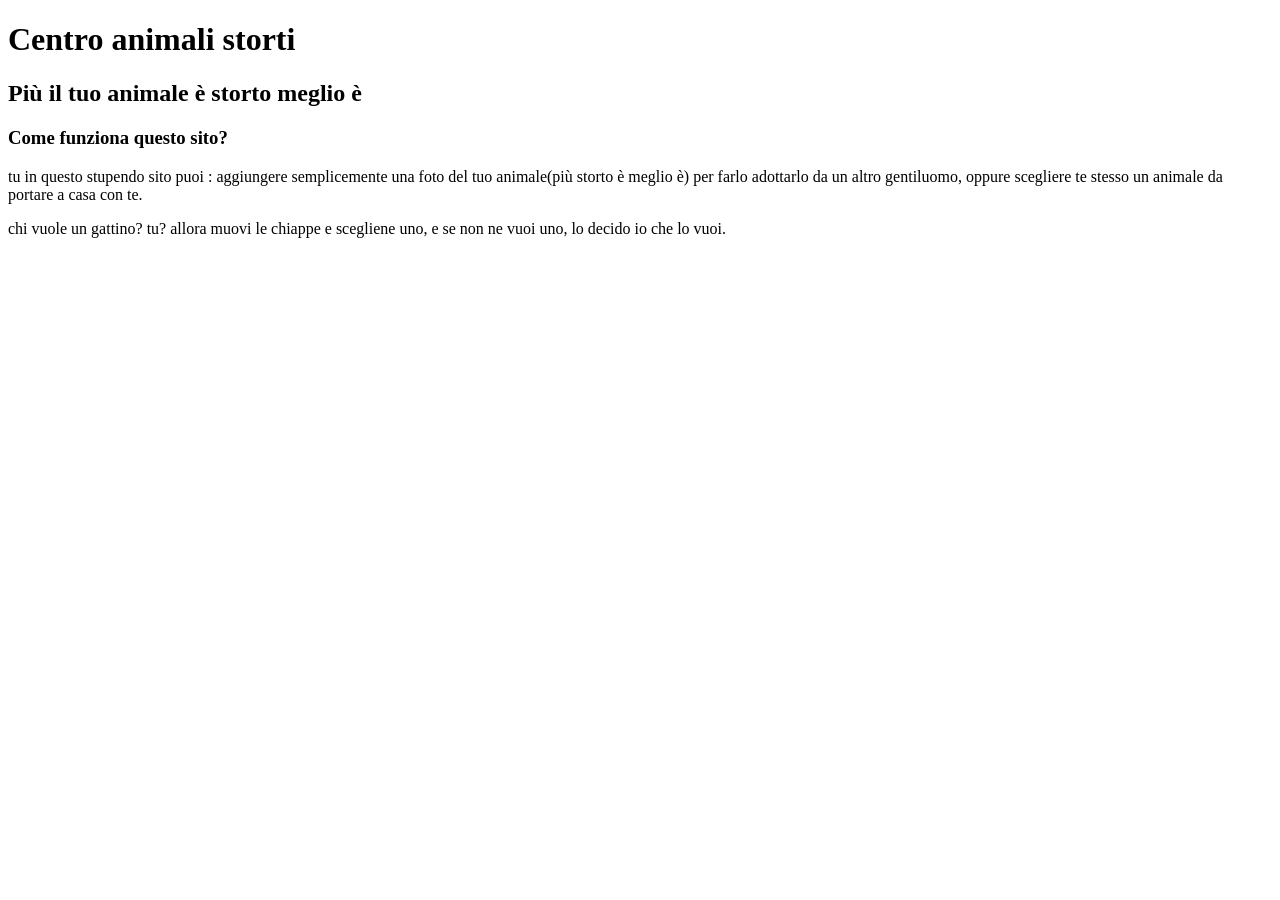
==== index.html @ 7365a71a "inserito titolo, sottotitolo e un paio di paragrafi per il mio nuovo sito" ====
<!DOCTYPE html>
<html lang="en">
<head>
    <meta charset="UTF-8">
    <meta name="viewport" content="width=device-width, initial-scale=1.0">
    <title>Progetto 3 di Loris sugli animali</title>
</head>
<body>
    <h1>Centro animali storti</h1>
    <h2>Più il tuo animale è storto meglio è</h2>
    <h3>Come funziona questo sito?</h3>
    <p>tu in questo stupendo sito puoi : aggiungere semplicemente una foto del tuo animale(più storto è meglio è) per farlo adottarlo da un altro gentiluomo, oppure scegliere te stesso un animale da portare a casa con te.</p>
    <p>chi vuole un gattino? tu? allora muovi le chiappe e scegliene uno, e se non ne vuoi uno, lo decido io che lo vuoi.</p>
</body>
</html>
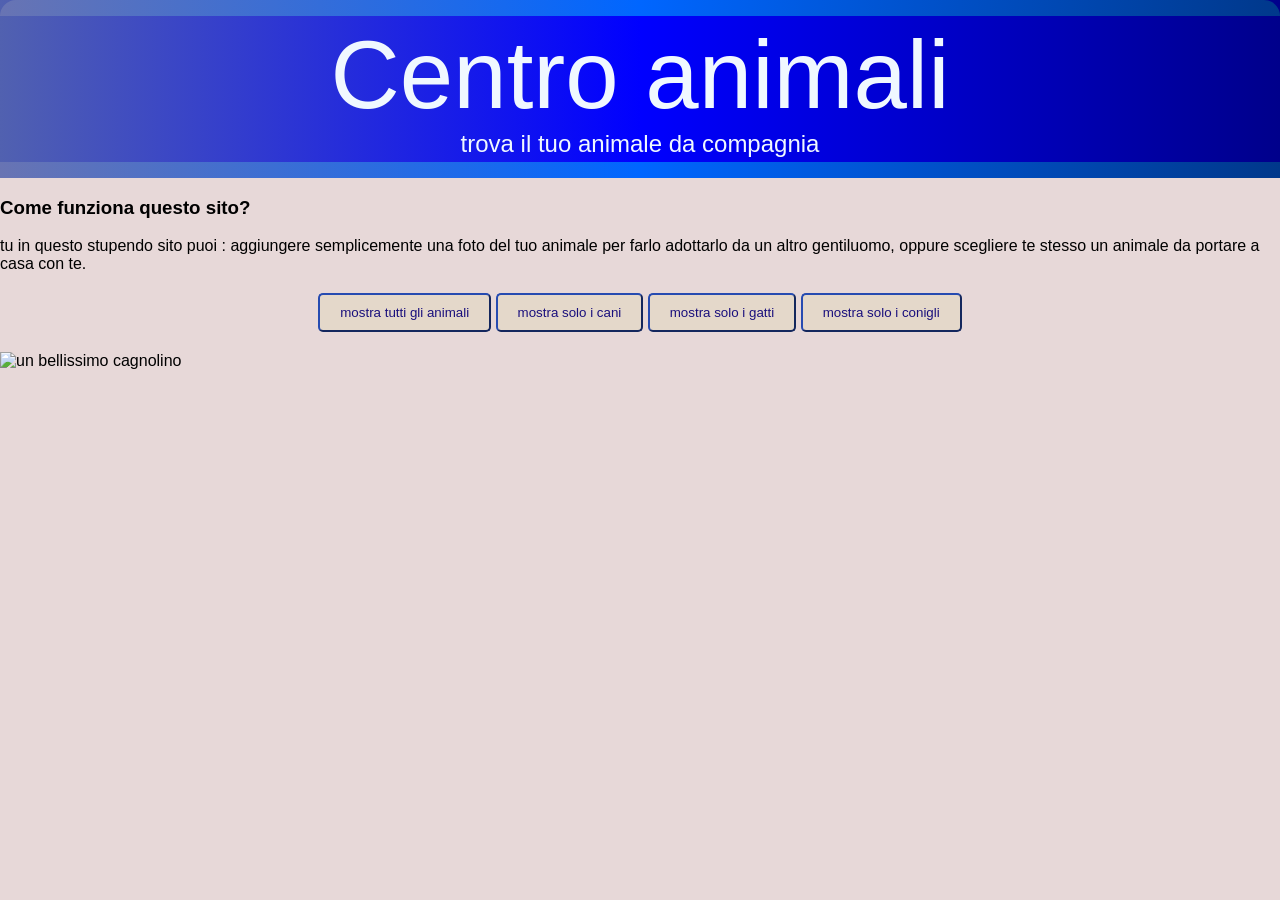
==== commit 3ee412ca: "header body e immagine" ====
--- a/index.html
+++ b/index.html
@@ -4,12 +4,26 @@
     <meta charset="UTF-8">
     <meta name="viewport" content="width=device-width, initial-scale=1.0">
     <title>Progetto 3 di Loris sugli animali</title>
+    <link href="styles.css" rel="stylesheet">
 </head>
 <body>
-    <h1>Centro animali storti</h1>
-    <h2>Più il tuo animale è storto meglio è</h2>
+<header>
+    <h1 class = "titolo" > Centro animali </h1>
+    <h2> trova il tuo animale da compagnia</h2>
+</header>
     <h3>Come funziona questo sito?</h3>
-    <p>tu in questo stupendo sito puoi : aggiungere semplicemente una foto del tuo animale(più storto è meglio è) per farlo adottarlo da un altro gentiluomo, oppure scegliere te stesso un animale da portare a casa con te.</p>
-    <p>chi vuole un gattino? tu? allora muovi le chiappe e scegliene uno, e se non ne vuoi uno, lo decido io che lo vuoi.</p>
+    <p>tu in questo stupendo sito puoi : aggiungere semplicemente una foto del tuo animale per farlo adottarlo da un altro gentiluomo, oppure scegliere te stesso un animale da portare a casa con te.</p>
+    
+    <nav>
+        <button> mostra tutti gli animali</button>
+        <button> mostra solo i cani </button>
+        <button> mostra solo i gatti</button>
+        <button> mostra solo i conigli</button>
+    </nav>
+<main>
+    <img   class="fit-picture"
+            src="/static/dog2.webp"
+            alt="un bellissimo cagnolino " >
+</main>
 </body>
 </html>
--- a/styles.css
+++ b/styles.css
@@ -0,0 +1,83 @@
+html,body{
+    margin : 0;
+    padding: 0;
+}
+
+body{
+    font-family: 'Segoe UI', Tahoma, Geneva, Verdana, sans-serif;
+    background-color: rgb(231, 216, 216);
+}
+
+header{
+    background-color: rgb(81, 97, 176);
+    text-align: center;
+    color: aliceblue;
+    position: relative;
+    padding: 20px 10px;
+    background:linear-gradient(to right, rgb(81, 97, 176), blue,darkblue);
+ #   border-radius: 100px;
+}
+
+header h1{
+    font-weight: normal;
+    text-align: center;
+    font-size: 6rem;
+    padding: 0;
+    margin: 0;
+}
+
+header h2{
+    margin: 0;
+    font-weight: normal;
+    text-align: center;
+    font-size: 1.5rem;
+}
+
+header:before{
+    content: "";
+    font-weight: normal;
+    text-align: center;
+    font-size: 1rem;
+    position: absolute;
+    top: 0;
+    right: 0;
+    left: 0;
+    background:linear-gradient(to right, rgb(104, 116, 179), rgb(0, 102, 255),rgb(0, 56, 139));
+    height: 1rem;
+    border-top-left-radius: 100px;
+    border-top-right-radius: 100px;
+
+
+}
+
+header:after{
+    content: "";
+    font-weight: normal;
+    text-align: center;
+    font-size: 1rem;
+    position: absolute;
+    bottom: 0;
+    right: 0;
+    left: 0;
+    background:linear-gradient(to right, rgb(104, 116, 179), rgb(0, 102, 255),rgb(0, 56, 139));
+    height: 1rem;
+
+}
+
+nav{
+    text-align: center;
+    margin: 20px 0px;
+}
+nav button{
+    color: rgb(25, 15, 124);
+    border-color: rgb(38, 75, 177) ;
+    border-radius: 5px;
+    padding: 10px 20px;
+    background-color: rgb(228, 216, 202);
+}
+
+nav button:hover{
+    color: rgb(0, 0, 0);
+    border-color: rgb(25, 142, 163) ;
+    background-color: rgb(25, 142, 163);
+}
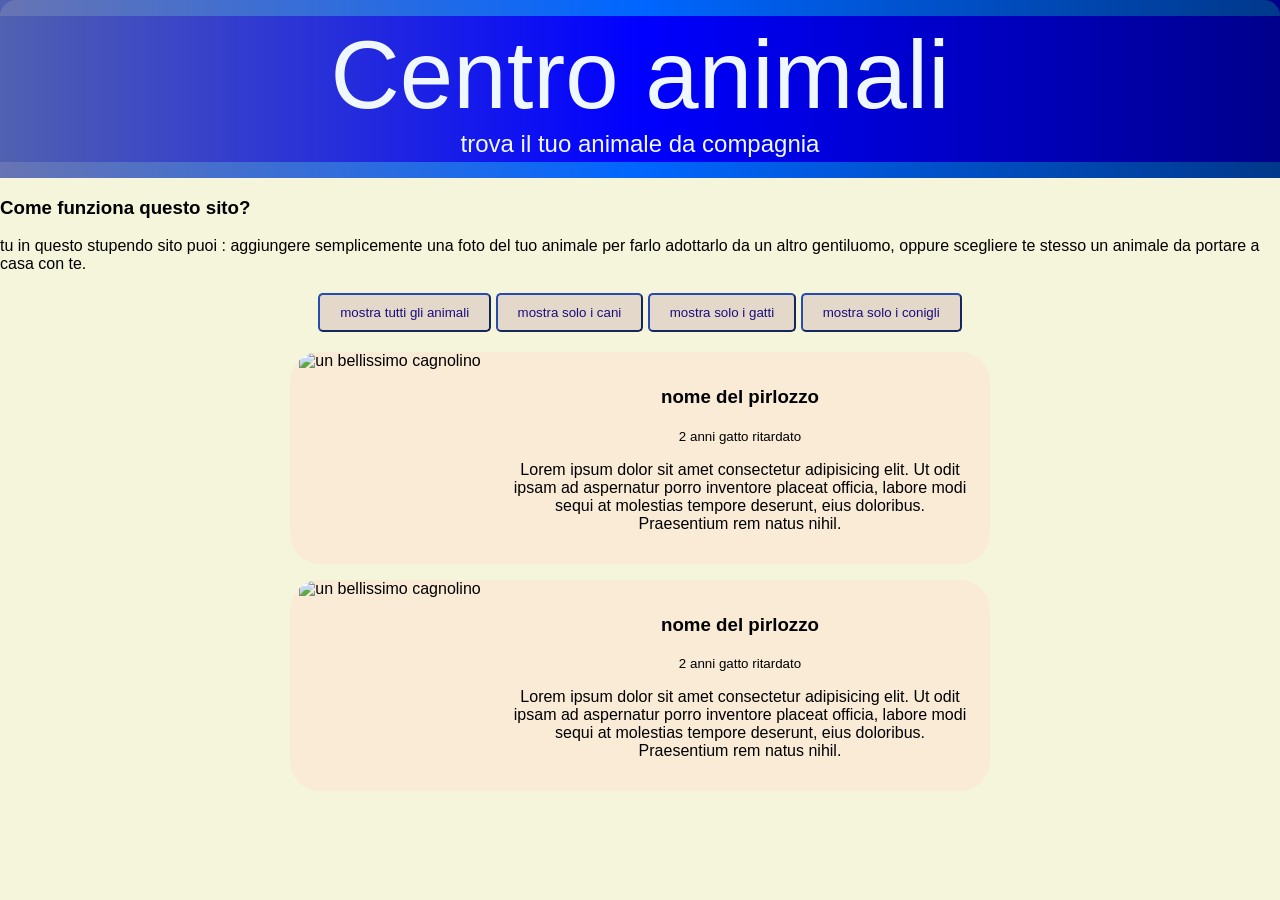
==== commit 3c17fa17: "creazione e formattaggio di articoli" ====
--- a/index.html
+++ b/index.html
@@ -7,10 +7,12 @@
     <link href="styles.css" rel="stylesheet">
 </head>
 <body>
+
 <header>
     <h1 class = "titolo" > Centro animali </h1>
     <h2> trova il tuo animale da compagnia</h2>
 </header>
+
     <h3>Come funziona questo sito?</h3>
     <p>tu in questo stupendo sito puoi : aggiungere semplicemente una foto del tuo animale per farlo adottarlo da un altro gentiluomo, oppure scegliere te stesso un animale da portare a casa con te.</p>
     
@@ -20,10 +22,52 @@
         <button> mostra solo i gatti</button>
         <button> mostra solo i conigli</button>
     </nav>
+
 <main>
-    <img   class="fit-picture"
+    <article>
+        <section class="animal-card-text"> 
+            <h1>
+                nome del pirlozzo
+            </h1>
+            <small>
+                <span>2 anni </span>
+                <span>gatto ritardato</span>
+            </small>
+            <p>Lorem ipsum dolor sit amet consectetur adipisicing elit. Ut odit ipsam ad aspernatur porro inventore placeat officia, labore modi sequi at molestias tempore deserunt, eius doloribus. Praesentium rem natus nihil.</p>
+            <a href="https://depositphotos.com/it/photos/animali-stupidi.html"  target="_blank" class="adotta-bottone">  
+            </a>
+
+        </section>
+        <section class="animal-card-photo"> 
+              <img   class="fit-picture"
             src="/static/dog2.webp"
             alt="un bellissimo cagnolino " >
+            
+        </section>
+
+    </article>
+     <article>
+        <section class="animal-card-text"> 
+            <h1>
+                nome del pirlozzo
+            </h1>
+            <small>
+                <span>2 anni </span>
+                <span>gatto ritardato</span>
+            </small>
+            <p>Lorem ipsum dolor sit amet consectetur adipisicing elit. Ut odit ipsam ad aspernatur porro inventore placeat officia, labore modi sequi at molestias tempore deserunt, eius doloribus. Praesentium rem natus nihil.</p>
+            <a href="https://depositphotos.com/it/photos/animali-stupidi.html"  target="_blank" class="adotta-bottone">  
+            </a>
+
+        </section>
+        <section class="animal-card-photo"> 
+              <img   class="fit-picture"
+            src="/static/dog2.webp"
+            alt="un bellissimo cagnolino " >
+            
+        </section>
+
+    </article>
 </main>
 </body>
 </html>
--- a/styles.css
+++ b/styles.css
@@ -5,7 +5,7 @@
 
 body{
     font-family: 'Segoe UI', Tahoma, Geneva, Verdana, sans-serif;
-    background-color: rgb(231, 216, 216);
+    background-color:beige;
 }
 
 header{
@@ -15,22 +15,6 @@
     position: relative;
     padding: 20px 10px;
     background:linear-gradient(to right, rgb(81, 97, 176), blue,darkblue);
- #   border-radius: 100px;
-}
-
-header h1{
-    font-weight: normal;
-    text-align: center;
-    font-size: 6rem;
-    padding: 0;
-    margin: 0;
-}
-
-header h2{
-    margin: 0;
-    font-weight: normal;
-    text-align: center;
-    font-size: 1.5rem;
 }
 
 header:before{
@@ -64,6 +48,21 @@
 
 }
 
+header h1{
+    font-weight: normal;
+    text-align: center;
+    font-size: 6rem;
+    padding: 0;
+    margin: 0;
+}
+
+header h2{
+    margin: 0;
+    font-weight: normal;
+    text-align: center;
+    font-size: 1.5rem;
+}
+
 nav{
     text-align: center;
     margin: 20px 0px;
@@ -81,3 +80,43 @@
     border-color: rgb(25, 142, 163) ;
     background-color: rgb(25, 142, 163);
 }
+
+main{
+    max-width: 700px;
+    margin: 0 auto;
+    text-align: center;
+    
+    
+}
+main article{
+    background-color: antiquewhite;
+    display: flex;
+    flex-direction: row-reverse;
+    border-radius: 30px;
+    overflow: hidden;
+    margin-bottom: 1rem;
+}
+
+main article:hover img{
+    transform: rotate(10turn) scale(0,0);
+}
+
+.animal-card-text {
+    padding: 15px 20px;
+     
+}
+
+.animal-card-photo{
+    min-width: 200px;
+    overflow: hidden;
+
+}
+
+.animal-card-photo img {
+    width:100%;
+    height: 100%;
+    object-fit: cover;
+    transition:transform 2s,ease-in-out 0.5s,color 1s;
+
+}
+
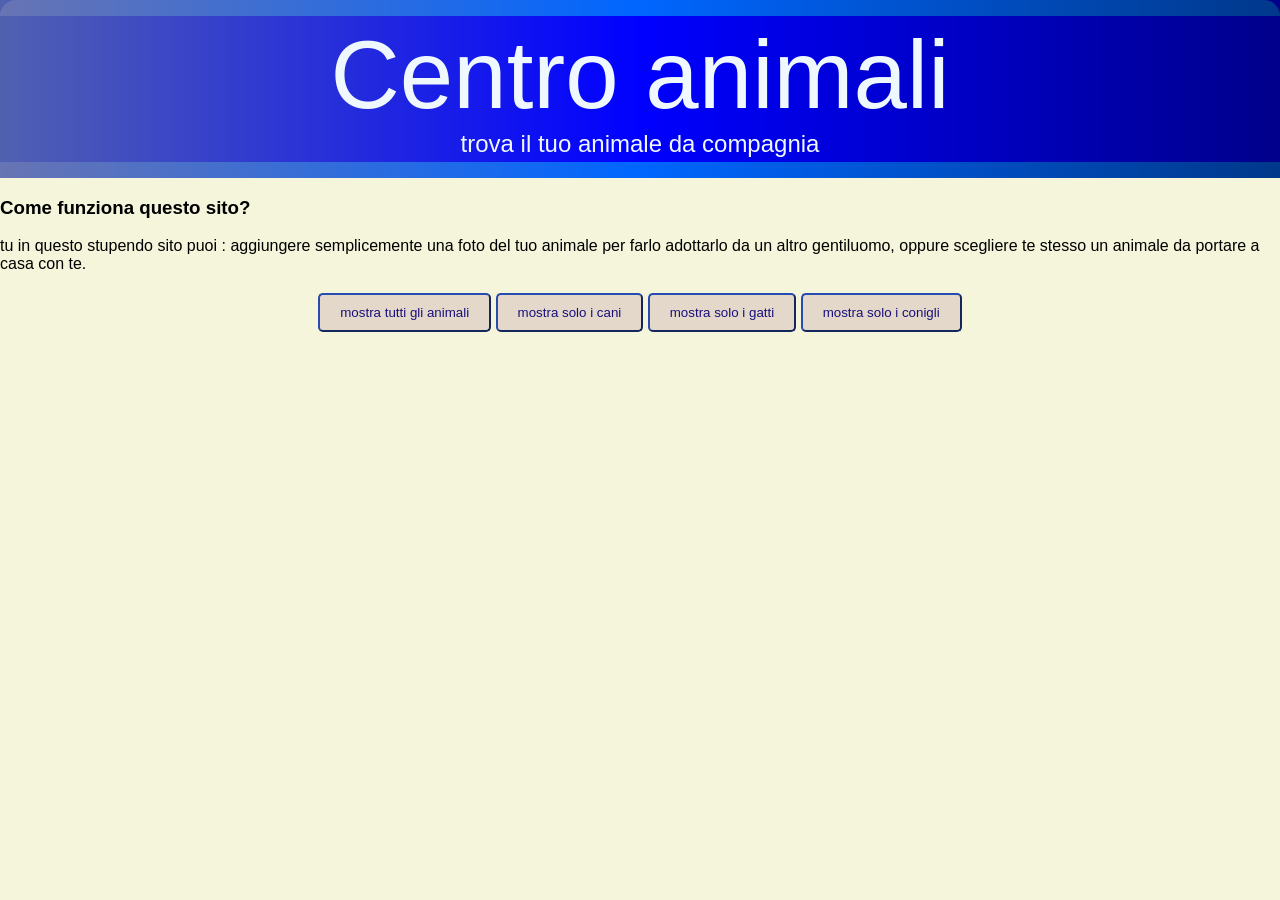
==== commit 433ec039: "stiamo modificando le immagini e stiamo aggiungendo nomi e foto che abbiamo preso altrove" ====
--- a/index.html
+++ b/index.html
@@ -5,6 +5,7 @@
     <meta name="viewport" content="width=device-width, initial-scale=1.0">
     <title>Progetto 3 di Loris sugli animali</title>
     <link href="styles.css" rel="stylesheet">
+    <script src="main.js" defer ></script>
 </head>
 <body>
 
@@ -24,50 +25,30 @@
     </nav>
 
 <main>
-    <article>
-        <section class="animal-card-text"> 
-            <h1>
-                nome del pirlozzo
-            </h1>
-            <small>
-                <span>2 anni </span>
-                <span>gatto ritardato</span>
-            </small>
-            <p>Lorem ipsum dolor sit amet consectetur adipisicing elit. Ut odit ipsam ad aspernatur porro inventore placeat officia, labore modi sequi at molestias tempore deserunt, eius doloribus. Praesentium rem natus nihil.</p>
-            <a href="https://depositphotos.com/it/photos/animali-stupidi.html"  target="_blank" class="adotta-bottone">  
-            </a>
+    <template id="animal-card-template">
+        <article>
+            <section class="animal-card-text"> 
+                <h1>
+                    nome del pirlozzo
+                </h1>
+                <small>
+                    <span class = "primo span">2 anni </span>
+                    <span>cane </span>
+                </small>
+                <p>Lorem ipsum dolor sit amet consectetur adipisicing elit. Ut odit ipsam ad aspernatur porro inventore placeat officia, labore modi sequi at molestias tempore deserunt, eius doloribus. Praesentium rem natus nihil.</p>
+                <a href="https://depositphotos.com/it/photos/animali-stupidi.html"  target="_blank" class="adotta-bottone">  
+                </a>
 
-        </section>
-        <section class="animal-card-photo"> 
+            </section>
+            <section class="animal-card-photo"> 
               <img   class="fit-picture"
-            src="/static/dog2.webp"
+            src="/static/foto-divertenti-animail-facce-buffe-38.jpg"
             alt="un bellissimo cagnolino " >
             
-        </section>
+            </section>
 
-    </article>
-     <article>
-        <section class="animal-card-text"> 
-            <h1>
-                nome del pirlozzo
-            </h1>
-            <small>
-                <span>2 anni </span>
-                <span>gatto ritardato</span>
-            </small>
-            <p>Lorem ipsum dolor sit amet consectetur adipisicing elit. Ut odit ipsam ad aspernatur porro inventore placeat officia, labore modi sequi at molestias tempore deserunt, eius doloribus. Praesentium rem natus nihil.</p>
-            <a href="https://depositphotos.com/it/photos/animali-stupidi.html"  target="_blank" class="adotta-bottone">  
-            </a>
-
-        </section>
-        <section class="animal-card-photo"> 
-              <img   class="fit-picture"
-            src="/static/dog2.webp"
-            alt="un bellissimo cagnolino " >
-            
-        </section>
-
-    </article>
+        </article>
+    </template>
 </main>
 </body>
 </html>
--- a/styles.css
+++ b/styles.css
@@ -98,7 +98,7 @@
 }
 
 main article:hover img{
-    transform: rotate(10turn) scale(0,0);
+    transform: rotate(10deg) scale(1.5);
 }
 
 .animal-card-text {
